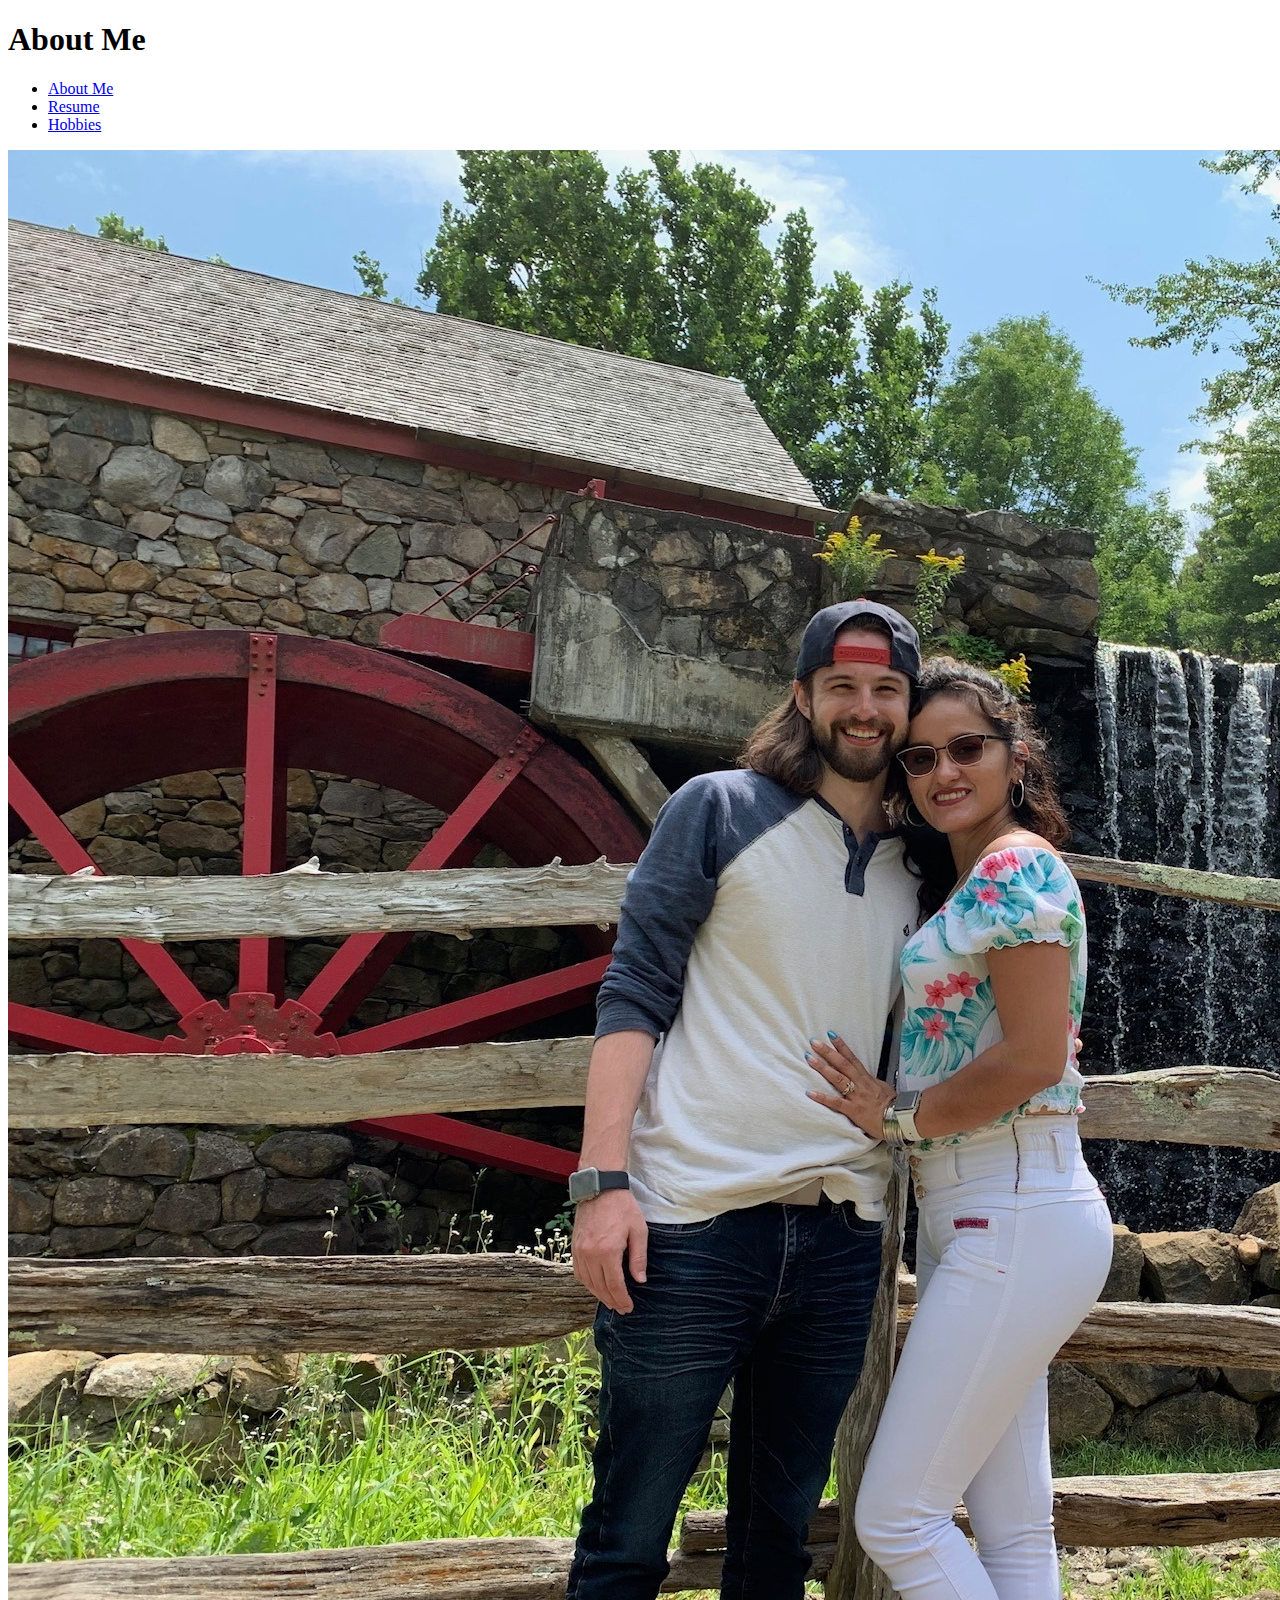
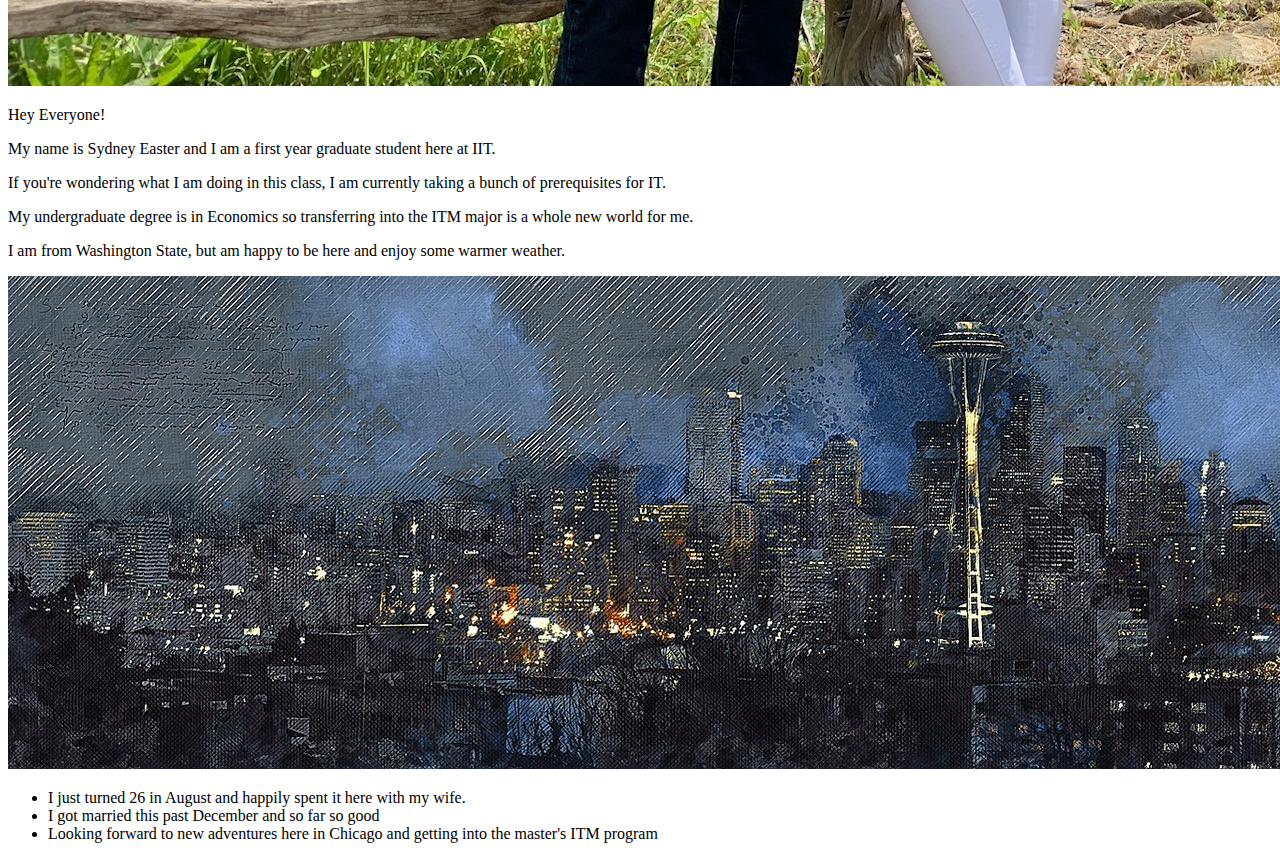
==== index.html @ 1e352002 "Add files via upload" ====
<!DOCTYPE html>
<html lang="en">
<head>
	<meta charset="UTF-8">
	<title>Sydney Easter Project 1 ITMD-361</title>
</head>
<body>
  <h1>About Me</h1>
  <nav id="nav-bar">
  <ul>
      <li><a href="index.html">About Me</a>
      <li><a href="resume.html">Resume</a>
      <li><a href="hobbies.html">Hobbies</a>
  </ul>
  </nav>
	  
   <img src="images/sydneyandcarolina.jpg" alt="Sydney and Carolina">		
  
  <p>Hey Everyone!</p>
  <p>My name is Sydney Easter and I am a first year graduate student here at IIT.</p>
  <p>If you're wondering what I am doing in this class, I am currently taking a bunch of prerequisites for IT.</p>
  <p>My undergraduate degree is in Economics so transferring into the ITM major is a whole new world for me.</P>
  <p>I am from Washington State, but am happy to be here and enjoy some warmer weather.</p>

   <img src="images/seattle-1890712_1920.jpg" alt="Picture of Washington">
  
  <ul>
      <li>I just turned 26 in August and happily spent it here with my wife.</li>
      <li>I got married this past December and so far so good</li>
      <li>Looking forward to new adventures here in Chicago and getting into the master's ITM program</li>
  </ul>
  

</body>
</html>
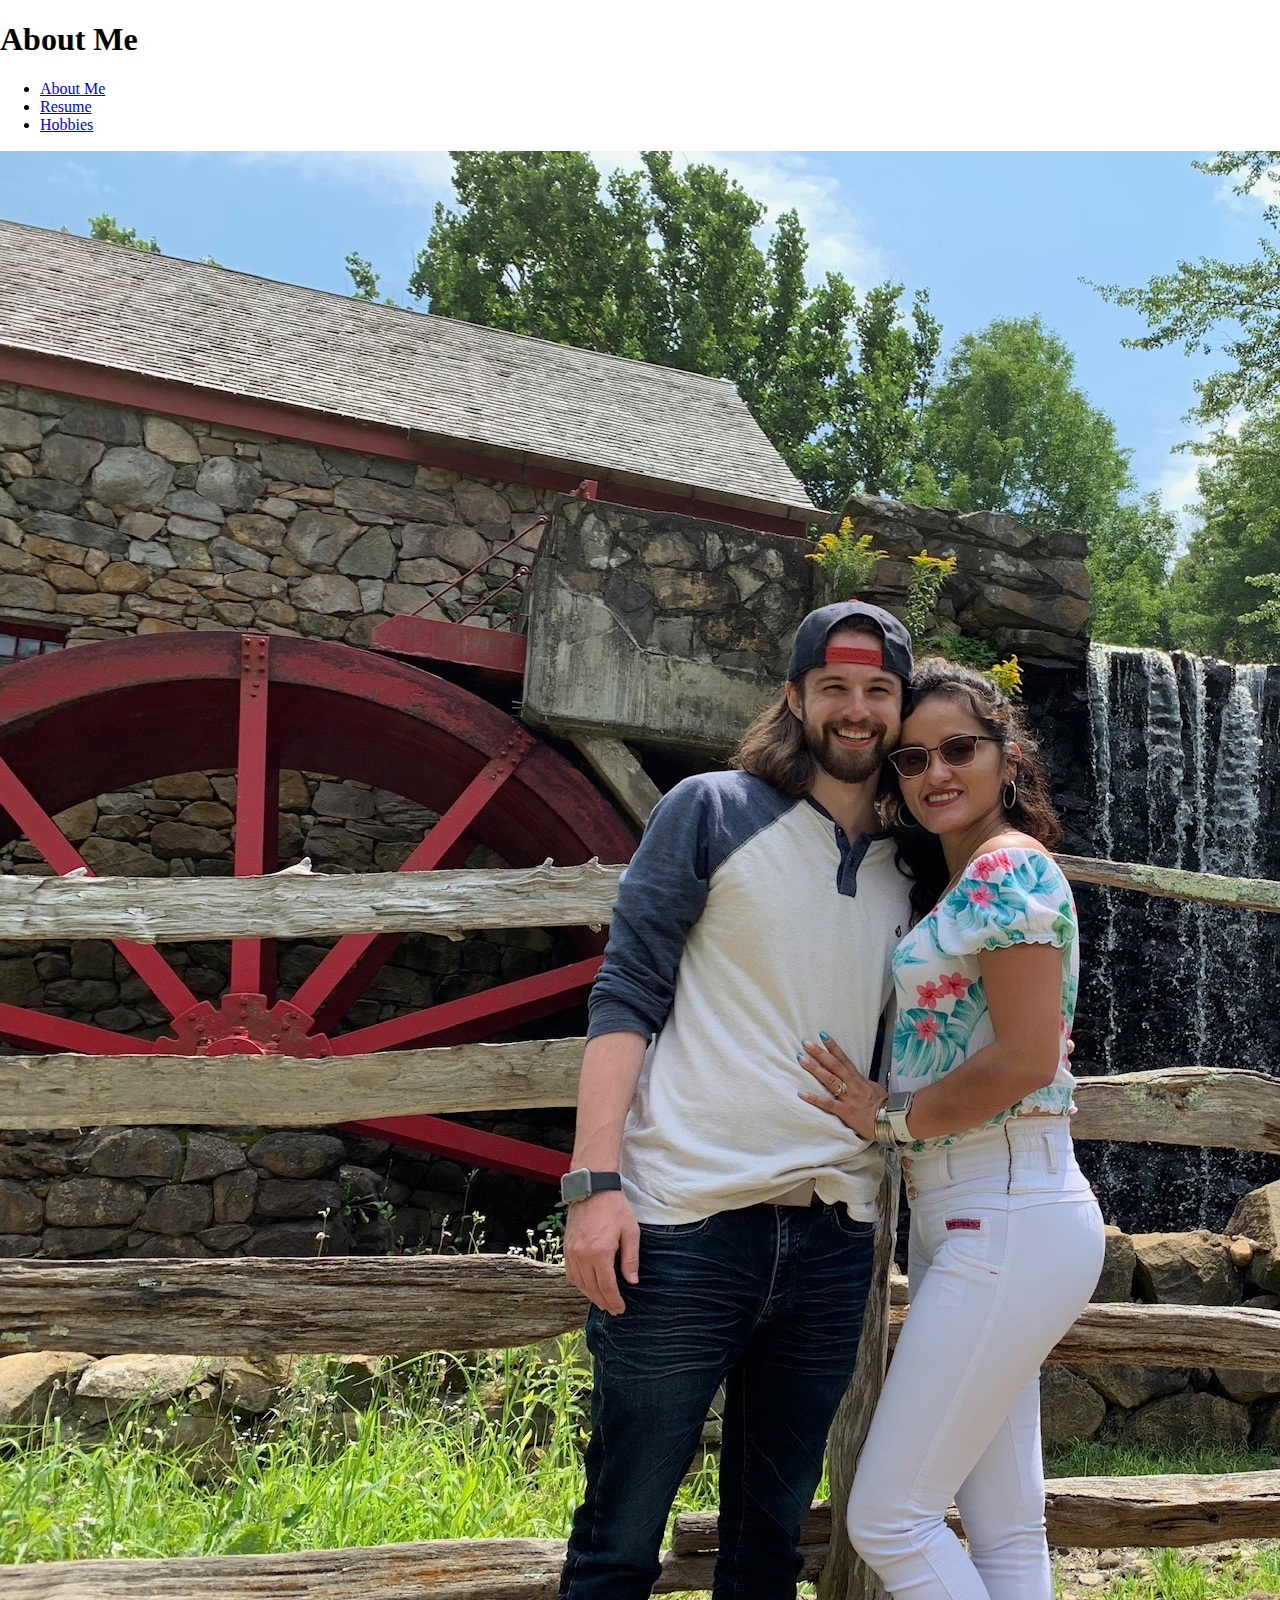
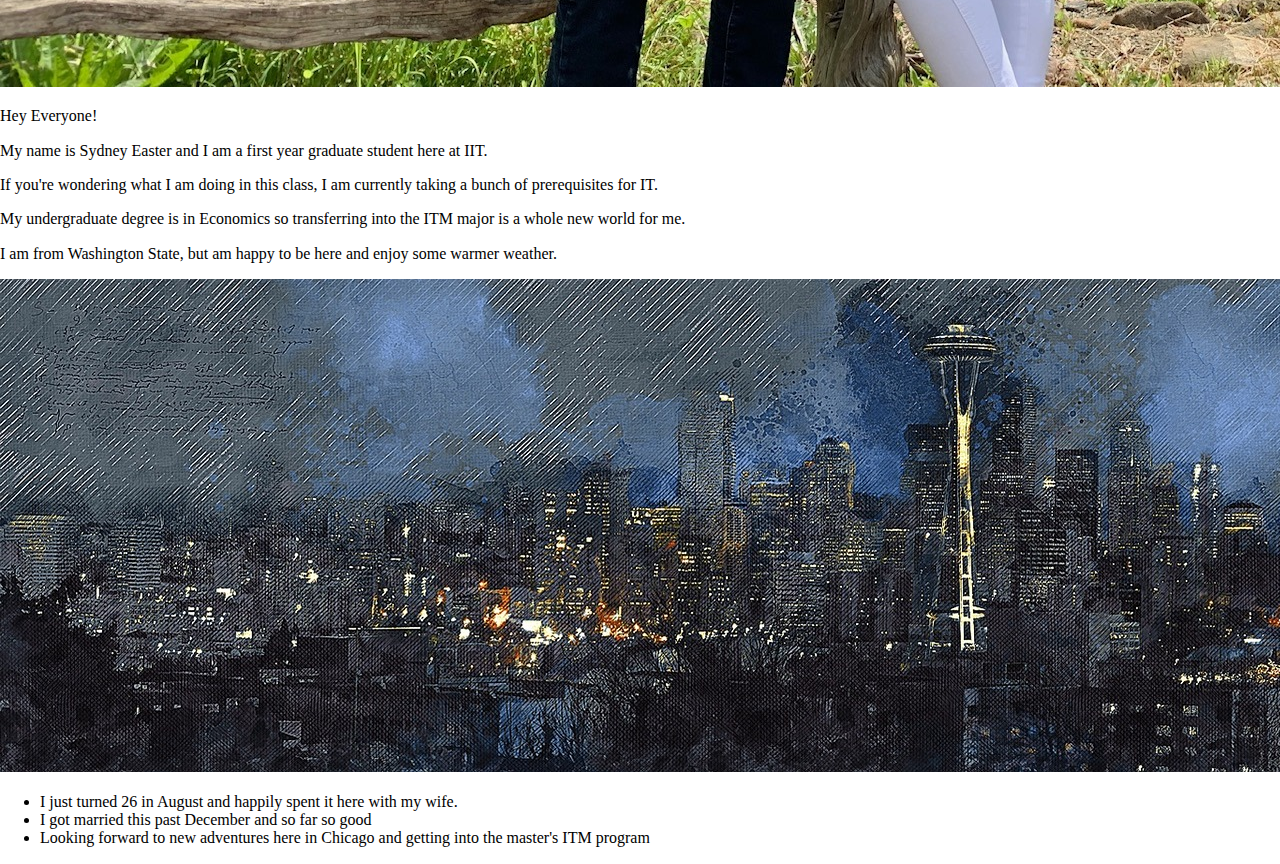
==== commit 7adeee28: "Update index.html" ====
--- a/index.html
+++ b/index.html
@@ -2,6 +2,8 @@
 <html lang="en">
 <head>
 	<meta charset="UTF-8">
+	<link rel="stylesheet" href="style/normalize.css">
+   	<link rel="stylesheet" href="style/styles.css">
 	<title>Sydney Easter Project 1 ITMD-361</title>
 </head>
 <body>
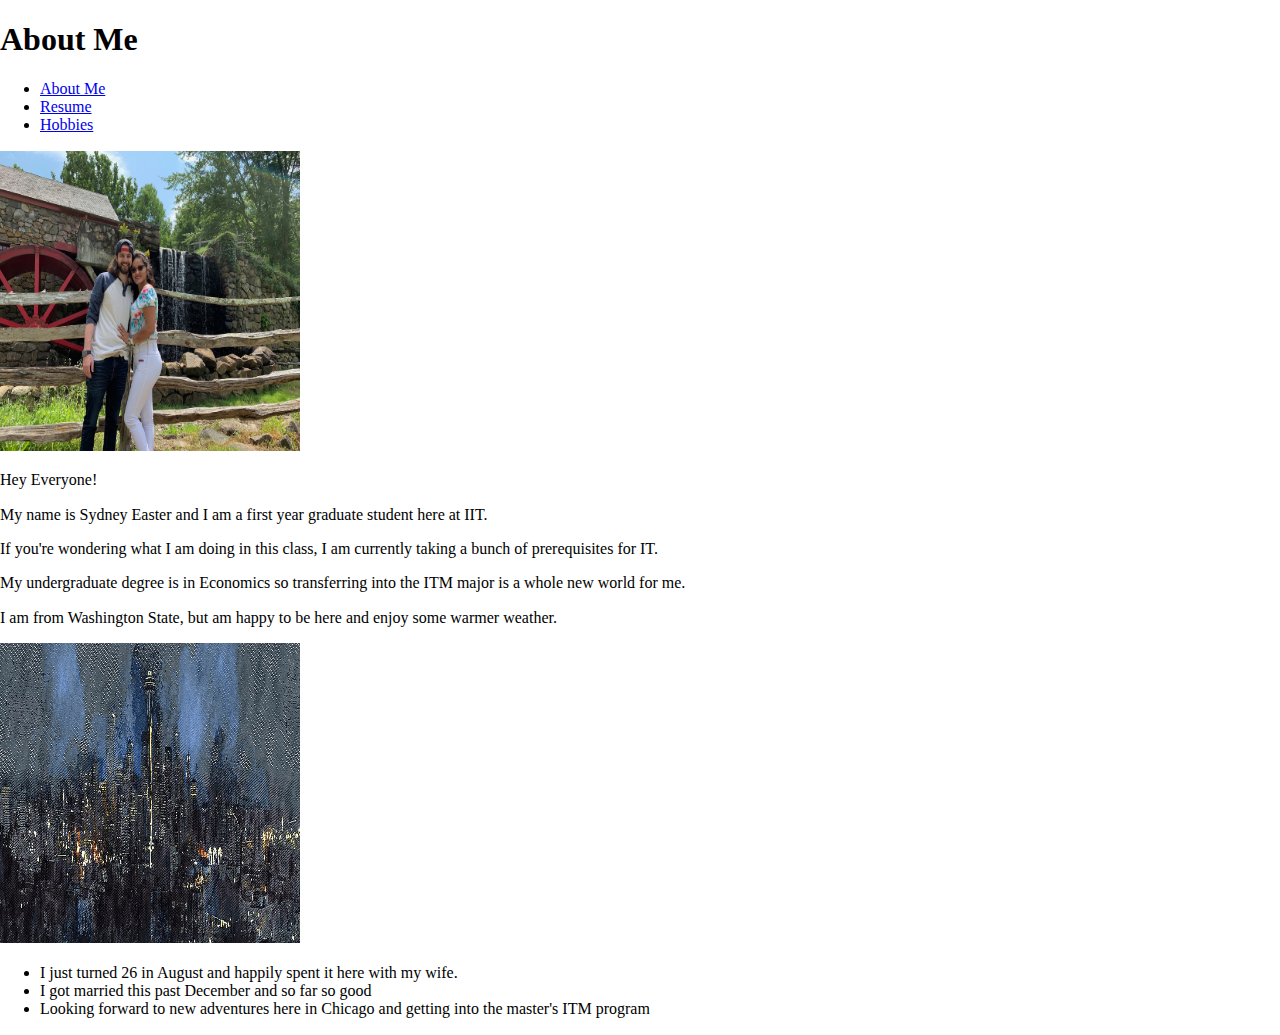
==== commit 2a42096e: "Update index.html" ====
--- a/index.html
+++ b/index.html
@@ -16,7 +16,7 @@
   </ul>
   </nav>
 	  
-   <img src="images/sydneyandcarolina.jpg" alt="Sydney and Carolina">		
+   <img src="images/sydneyandcarolina.jpg" width="300" height="300" alt="Sydney and Carolina">		
   
   <p>Hey Everyone!</p>
   <p>My name is Sydney Easter and I am a first year graduate student here at IIT.</p>
@@ -24,7 +24,7 @@
   <p>My undergraduate degree is in Economics so transferring into the ITM major is a whole new world for me.</P>
   <p>I am from Washington State, but am happy to be here and enjoy some warmer weather.</p>
 
-   <img src="images/seattle-1890712_1920.jpg" alt="Picture of Washington">
+   <img src="images/seattle-1890712_1920.jpg" width="300" height="300" alt="Picture of Washington">
   
   <ul>
       <li>I just turned 26 in August and happily spent it here with my wife.</li>
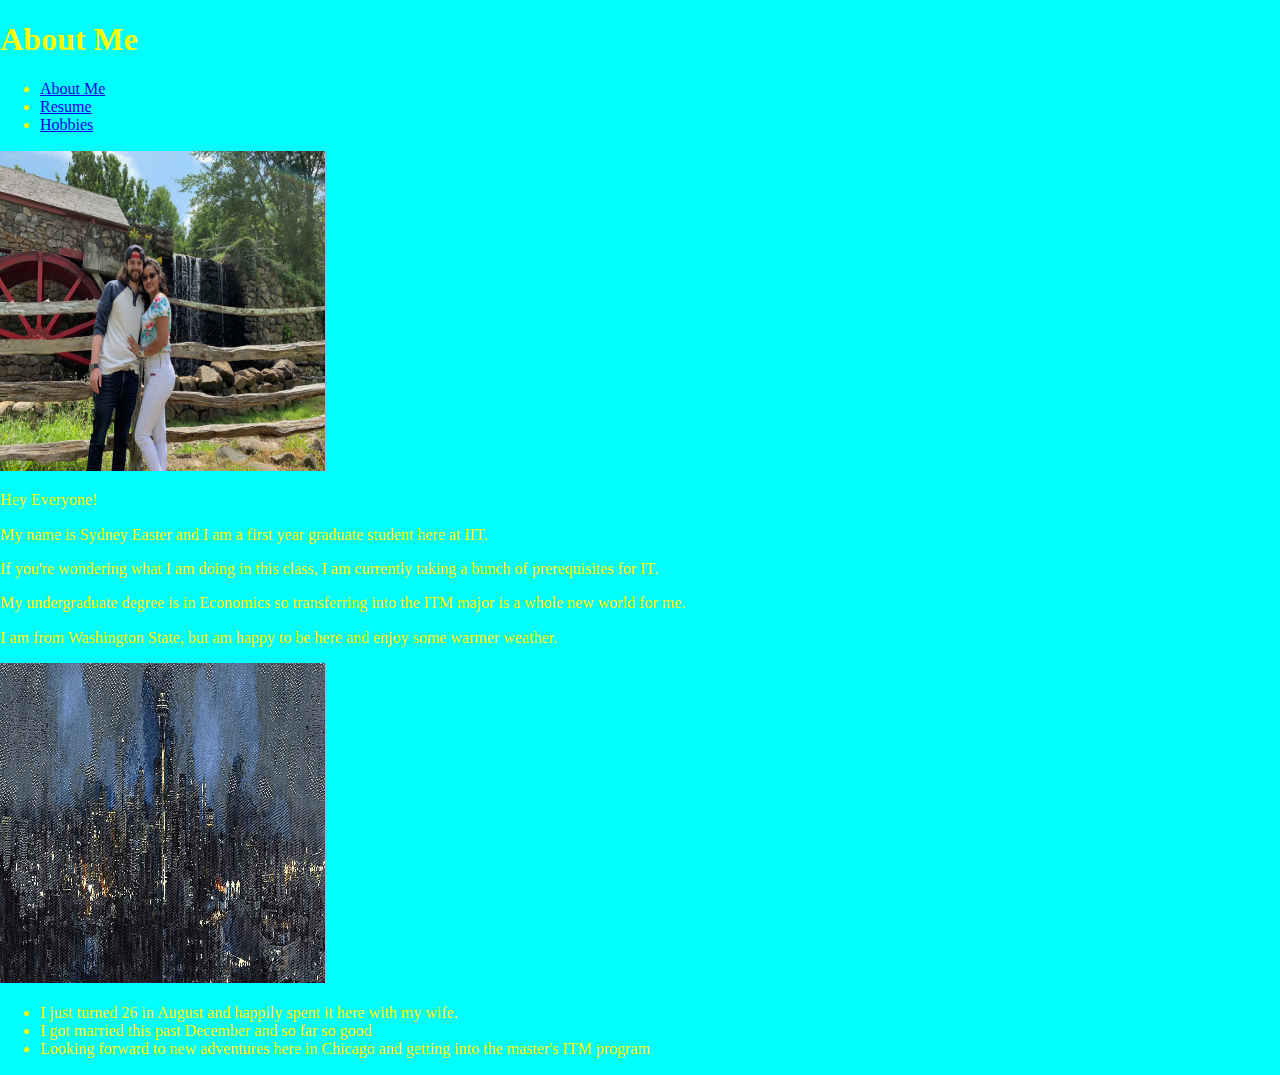
==== commit 40263318: "Update index.html" ====
--- a/index.html
+++ b/index.html
@@ -3,7 +3,7 @@
 <head>
 	<meta charset="UTF-8">
 	<link rel="stylesheet" href="style/normalize.css">
-   	<link rel="stylesheet" href="style/styles.css">
+   	<link rel="stylesheet" href="style/style.css">
 	<title>Sydney Easter Project 1 ITMD-361</title>
 </head>
 <body>
--- a/style/style.css
+++ b/style/style.css
@@ -0,0 +1,64 @@
+
+body
+{
+    font-family: "Palatino Linotype", "Book Antiqua", Palatino, serif;
+    color: yellow;
+    background-color: cyan;
+    align-self: center;
+}
+nav
+{
+    font-family: "Palatino Linotype", "Book Antiqua", Palatino, serif;
+    color: yellow;
+    align-self: center;
+}
+h1
+{
+    font-family: "Palatino Linotype", "Book Antiqua", Palatino, serif;
+    color: yellow;
+    align-self: center;
+}
+h2
+{
+    font-family: "Palatino Linotype", "Book Antiqua", Palatino, serif;
+    color: yellow;
+    align-self: center;
+}
+h3
+{
+    font-family: "Palatino Linotype", "Book Antiqua", Palatino, serif;
+    color: yellow;
+    align-self: center;
+}
+p
+{
+    font-family: "Palatino Linotype", "Book Antiqua", Palatino, serif;
+    color: yellow;
+    align-self: center;
+}
+ul
+{
+    font-family: "Palatino Linotype", "Book Antiqua", Palatino, serif;
+    color: yellow;
+    align-self: center;
+}
+li
+{
+    font-family: "Palatino Linotype", "Book Antiqua", Palatino, serif;
+    color: yellow;
+    align-self: center;
+}
+img
+{
+    max-width: 400px;
+    max-height: 350px;
+    width: 325px;
+    height: 320px;
+}
+iframe
+{
+    max-width: 350px;
+    max-height: 315px;
+    width: 350px;
+    height: 315px;
+}
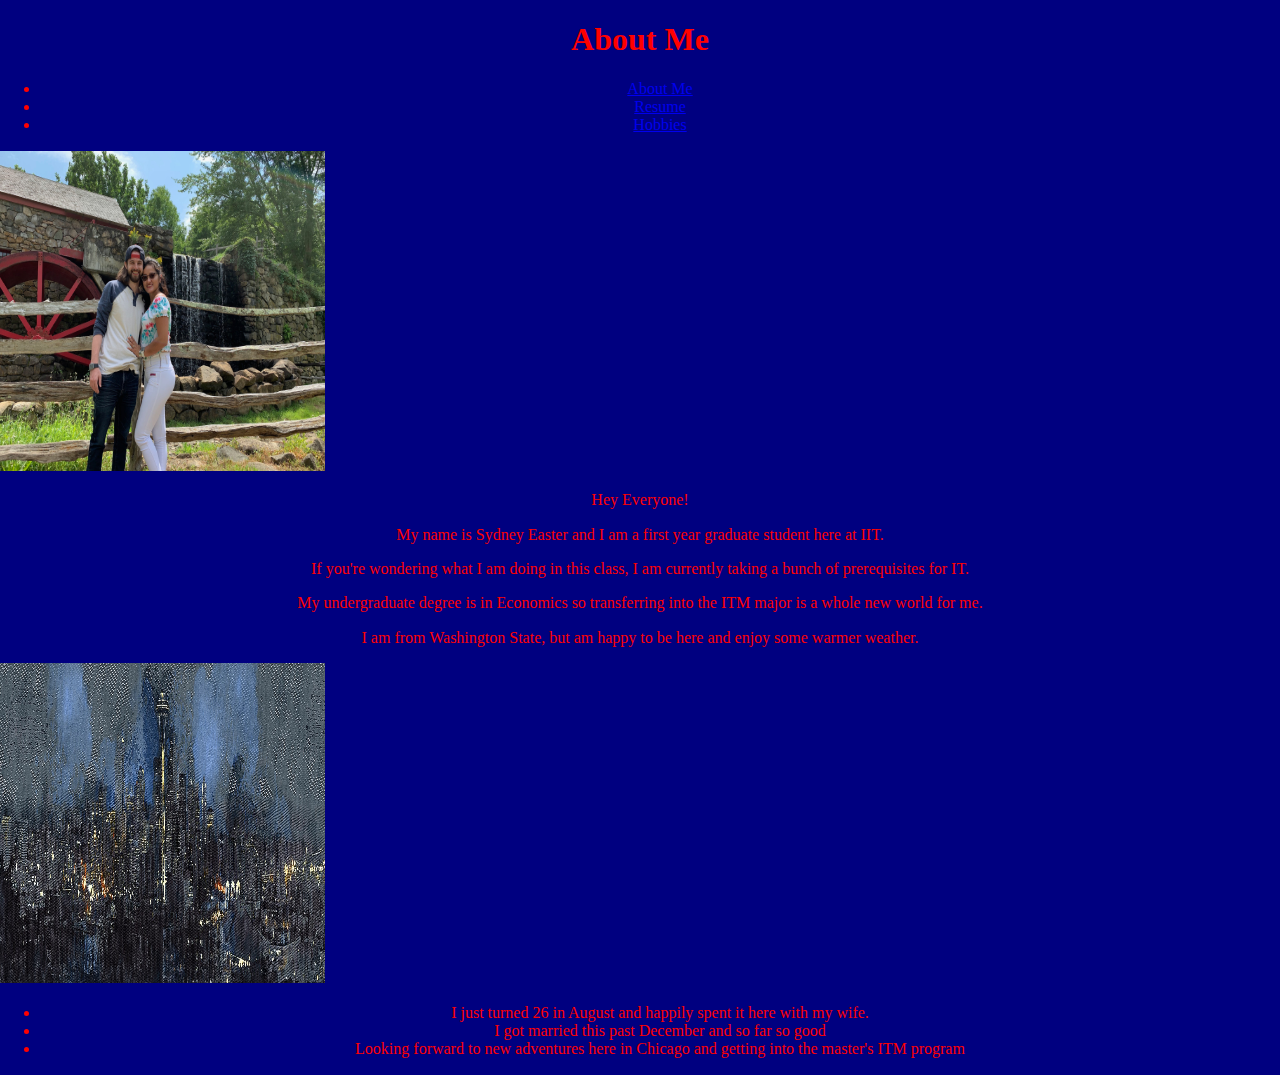
==== commit d54ce870: "Update index.html" ====
--- a/index.html
+++ b/index.html
@@ -16,7 +16,7 @@
   </ul>
   </nav>
 	  
-   <img src="images/sydneyandcarolina.jpg" width="300" height="300" alt="Sydney and Carolina">		
+   <img src="images/sydneyandcarolina.jpg" alt="Sydney and Carolina">		
   
   <p>Hey Everyone!</p>
   <p>My name is Sydney Easter and I am a first year graduate student here at IIT.</p>
@@ -24,7 +24,7 @@
   <p>My undergraduate degree is in Economics so transferring into the ITM major is a whole new world for me.</P>
   <p>I am from Washington State, but am happy to be here and enjoy some warmer weather.</p>
 
-   <img src="images/seattle-1890712_1920.jpg" width="300" height="300" alt="Picture of Washington">
+   <img src="images/seattle-1890712_1920.jpg" alt="Picture of Washington">
   
   <ul>
       <li>I just turned 26 in August and happily spent it here with my wife.</li>
--- a/style/style.css
+++ b/style/style.css
@@ -2,51 +2,51 @@
 body
 {
     font-family: "Palatino Linotype", "Book Antiqua", Palatino, serif;
-    color: yellow;
-    background-color: cyan;
+    color: red;
+    background-color: navy;
     align-self: center;
 }
 nav
 {
     font-family: "Palatino Linotype", "Book Antiqua", Palatino, serif;
-    color: yellow;
-    align-self: center;
+    color: black;
+    text-align: center;
 }
 h1
 {
     font-family: "Palatino Linotype", "Book Antiqua", Palatino, serif;
-    color: yellow;
-    align-self: center;
+    color: red;
+    text-align: center;
 }
 h2
 {
     font-family: "Palatino Linotype", "Book Antiqua", Palatino, serif;
-    color: yellow;
-    align-self: center;
+    color: red;
+    text-align: center;
 }
 h3
 {
     font-family: "Palatino Linotype", "Book Antiqua", Palatino, serif;
-    color: yellow;
-    align-self: center;
+    color: red;
+    text-align: center;
 }
 p
 {
     font-family: "Palatino Linotype", "Book Antiqua", Palatino, serif;
-    color: yellow;
-    align-self: center;
+    color: red;
+    text-align: center;
 }
 ul
 {
     font-family: "Palatino Linotype", "Book Antiqua", Palatino, serif;
-    color: yellow;
-    align-self: center;
+    color: red;
+    text-align: center;
 }
 li
 {
     font-family: "Palatino Linotype", "Book Antiqua", Palatino, serif;
-    color: yellow;
-    align-self: center;
+    color: red;
+    text-align: center;
 }
 img
 {
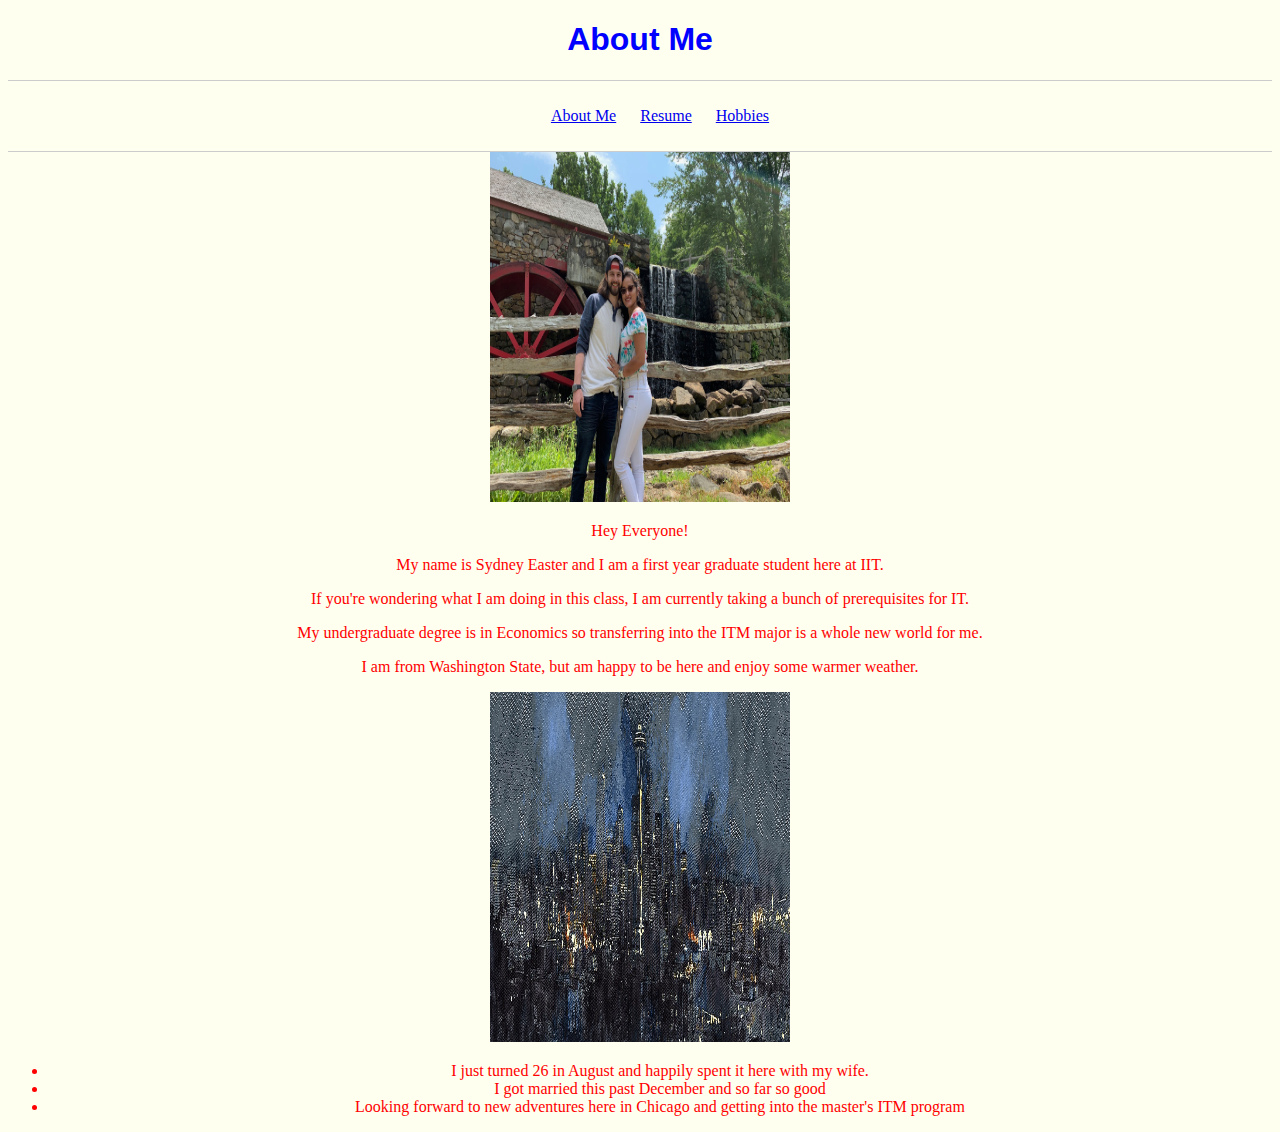
==== commit 0a22a506: "Update index.html" ====
--- a/index.html
+++ b/index.html
@@ -2,7 +2,7 @@
 <html lang="en">
 <head>
 	<meta charset="UTF-8">
-	<link rel="stylesheet" href="style/normalize.css">
+	
    	<link rel="stylesheet" href="style/style.css">
 	<title>Sydney Easter Project 1 ITMD-361</title>
 </head>
--- a/style/style.css
+++ b/style/style.css
@@ -3,19 +3,31 @@
 {
     font-family: "Palatino Linotype", "Book Antiqua", Palatino, serif;
     color: red;
-    background-color: navy;
-    align-self: center;
+    background-color: ivory;
+    text-align: center;
 }
 nav
 {
-    font-family: "Palatino Linotype", "Book Antiqua", Palatino, serif;
-    color: black;
-    text-align: center;
+    border:1px solid #ccc;
+    border-width:1px 0;
+    list-style:none;
+    margin:0;
+    padding:0;
+    text-align:center;
+}
+nav li
+{
+    display:inline;
+}
+nav a
+{
+    display:inline-block;
+    padding:10px;
 }
 h1
 {
-    font-family: "Palatino Linotype", "Book Antiqua", Palatino, serif;
-    color: red;
+    font-family: "Comic Sans MS", cursive, sans-serif;
+    color: blue;
     text-align: center;
 }
 h2
@@ -50,11 +62,11 @@
 }
 img
 {
-    max-width: 400px;
-    max-height: 350px;
-    width: 325px;
-    height: 320px;
+     width: 300px;
+     height: 350px;
 }
+  
+
 iframe
 {
     max-width: 350px;
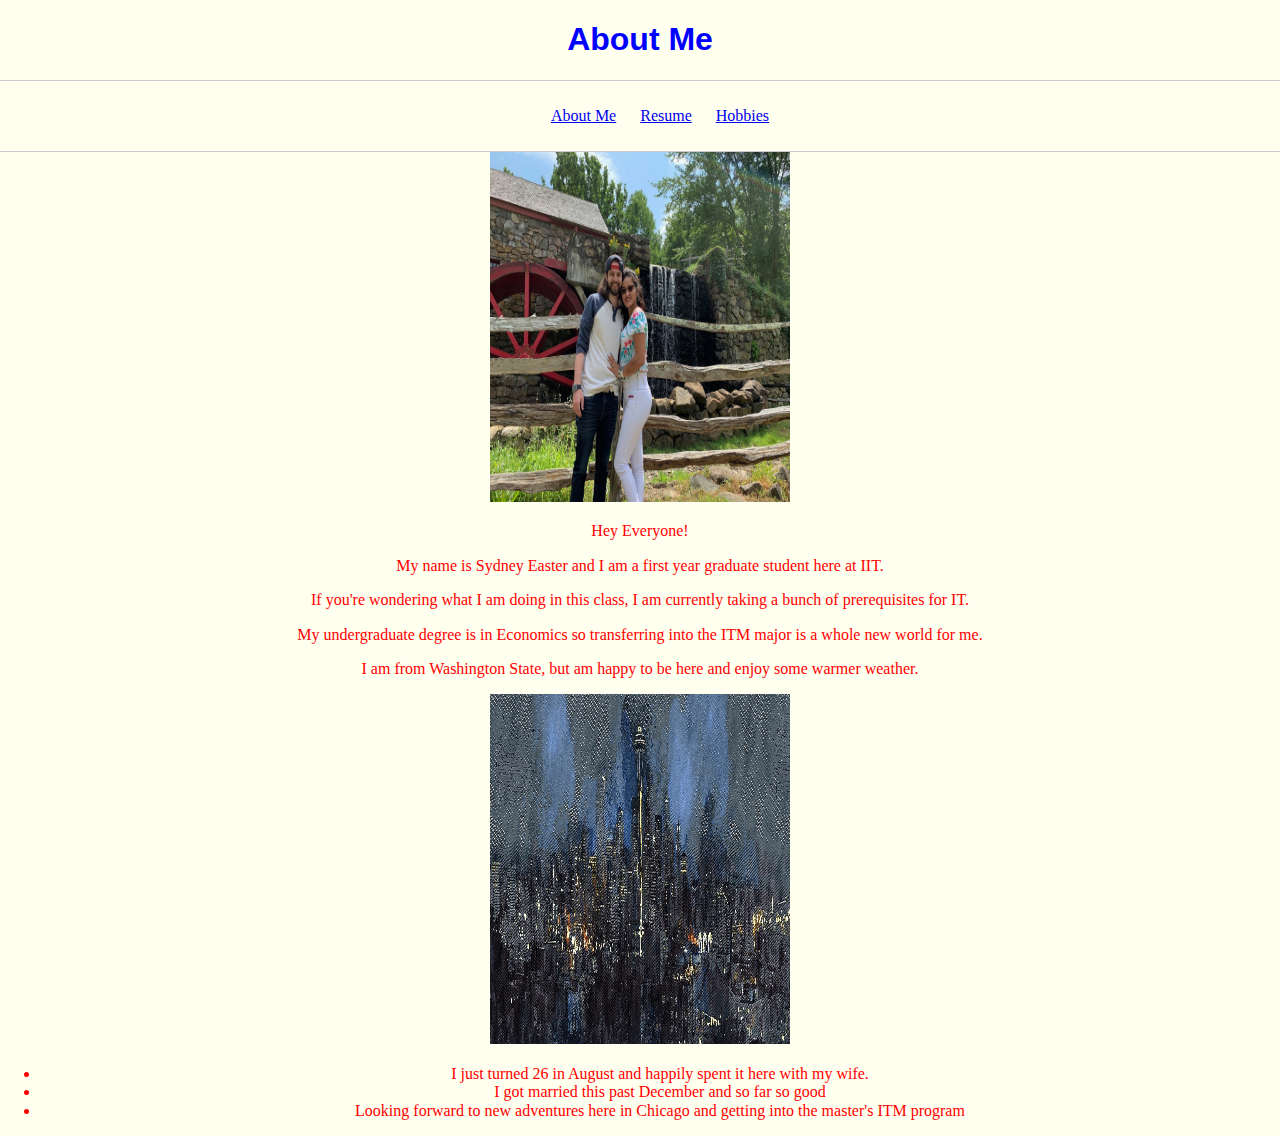
==== commit 1e2c5f9c: "Update index.html" ====
--- a/index.html
+++ b/index.html
@@ -2,7 +2,7 @@
 <html lang="en">
 <head>
 	<meta charset="UTF-8">
-	
+	<link rel="stylesheet" href="style/reset.css">
    	<link rel="stylesheet" href="style/style.css">
 	<title>Sydney Easter Project 1 ITMD-361</title>
 </head>
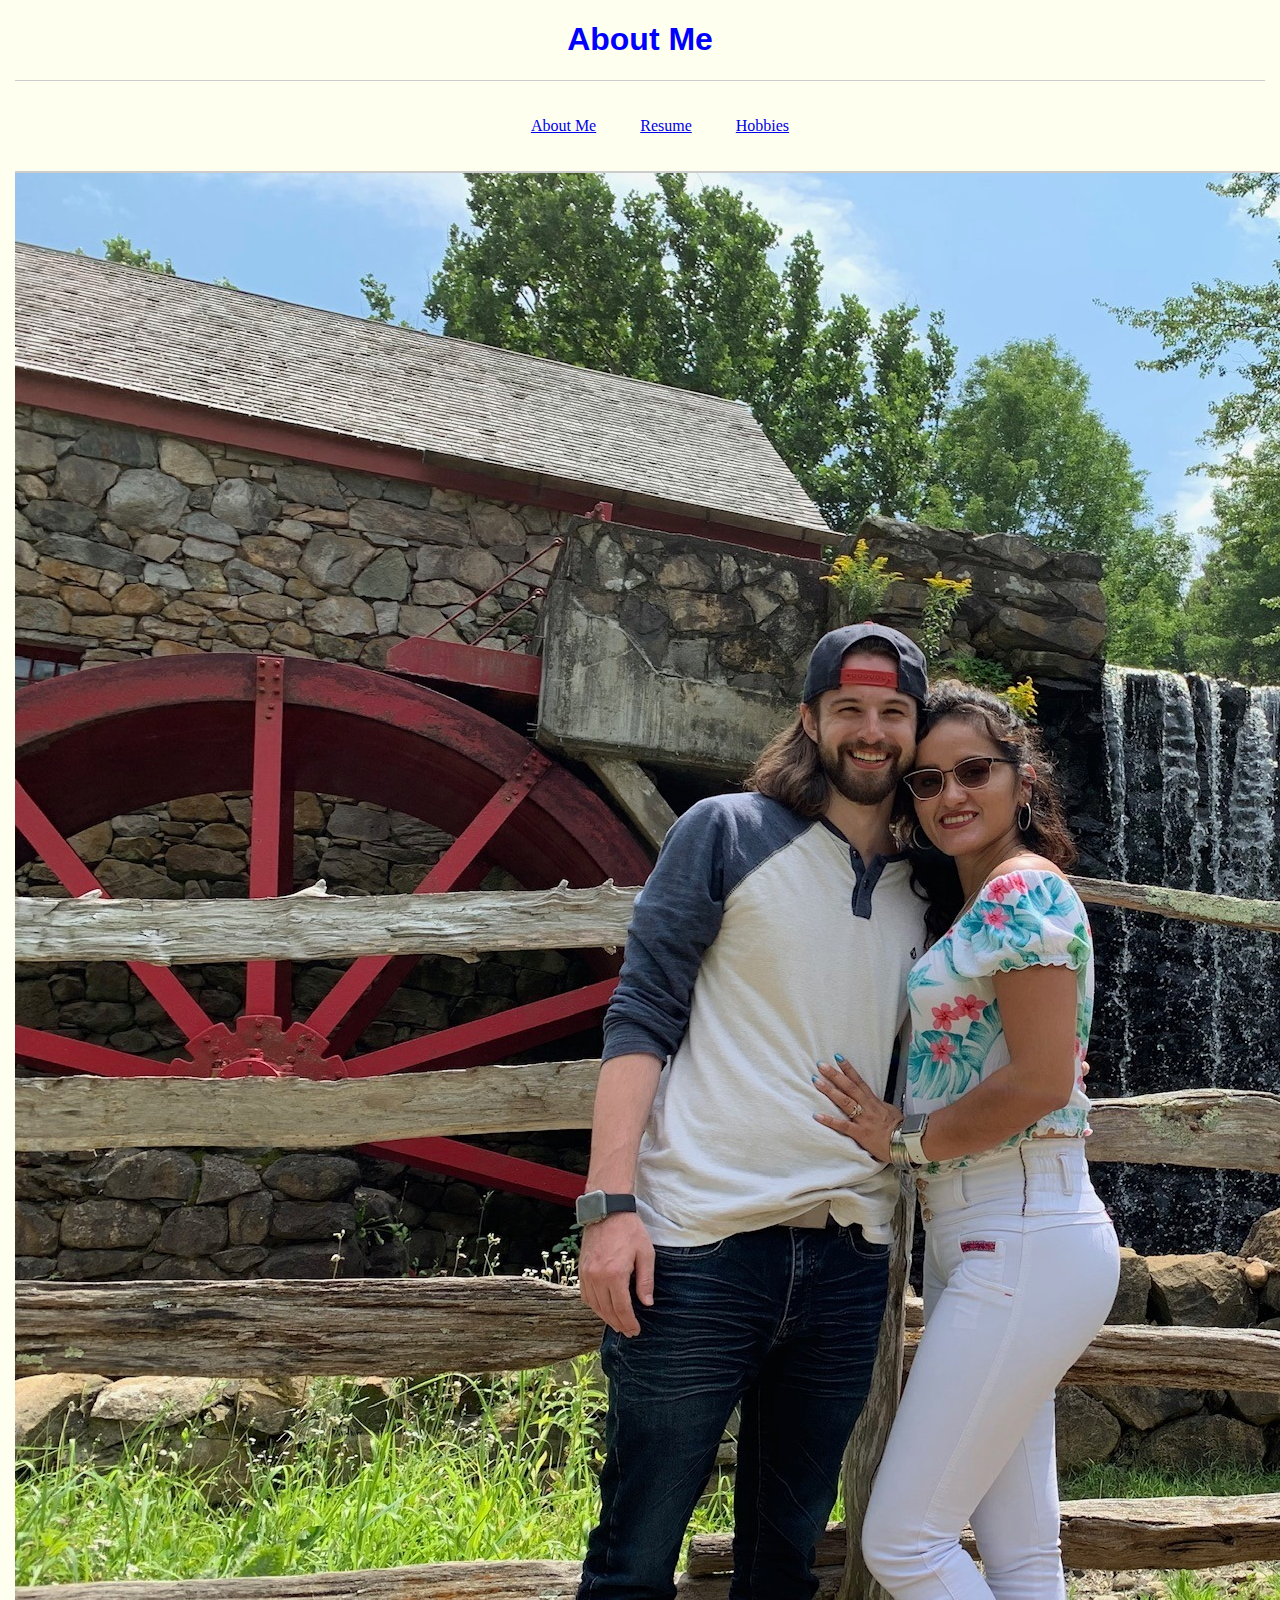
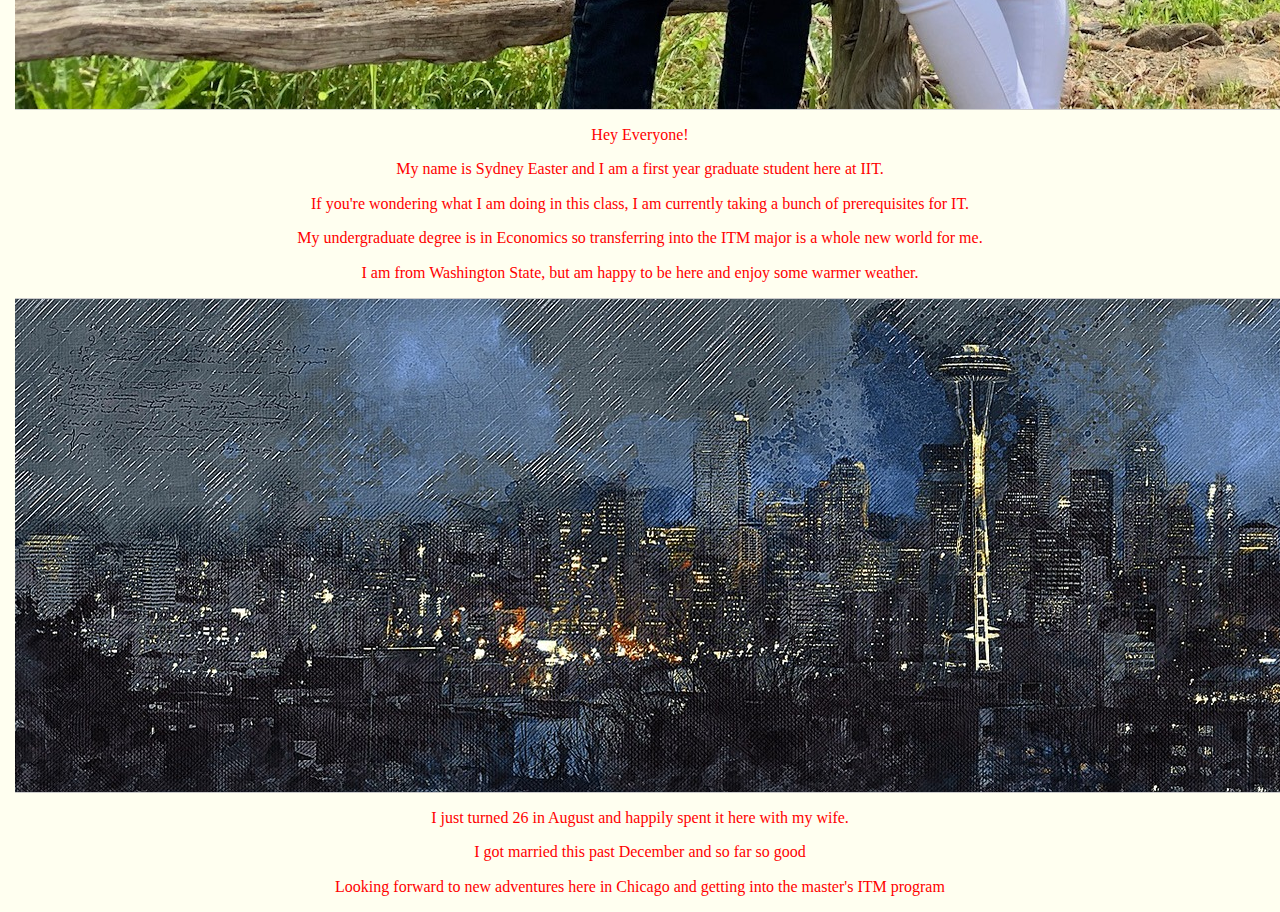
==== commit 48b7e471: "Update index.html" ====
--- a/index.html
+++ b/index.html
@@ -26,11 +26,11 @@
 
    <img src="images/seattle-1890712_1920.jpg" alt="Picture of Washington">
   
-  <ul>
-      <li>I just turned 26 in August and happily spent it here with my wife.</li>
-      <li>I got married this past December and so far so good</li>
-      <li>Looking forward to new adventures here in Chicago and getting into the master's ITM program</li>
-  </ul>
+
+      <p>I just turned 26 in August and happily spent it here with my wife.</p>
+      <p>I got married this past December and so far so good</p>
+      <p>Looking forward to new adventures here in Chicago and getting into the master's ITM program</p>
+  
   
 
 </body>
--- a/style/style.css
+++ b/style/style.css
@@ -4,7 +4,10 @@
     font-family: "Palatino Linotype", "Book Antiqua", Palatino, serif;
     color: red;
     background-color: ivory;
-    text-align: center;
+    margin-left: 15px;
+    margin-right: 15px;
+    margin-top: 15px;
+    margin-bottom: 15px;
 }
 nav
 {
@@ -22,19 +25,21 @@
 nav a
 {
     display:inline-block;
-    padding:10px;
+    padding:20px;
 }
 h1
 {
     font-family: "Comic Sans MS", cursive, sans-serif;
     color: blue;
     text-align: center;
+    font-weight: bold;
 }
 h2
 {
     font-family: "Palatino Linotype", "Book Antiqua", Palatino, serif;
     color: red;
     text-align: center;
+    font-weight: bold;
 }
 h3
 {
@@ -62,9 +67,12 @@
 }
 img
 {
-     width: 300px;
-     height: 350px;
+    border:1px solid #ccc;
+    border-width:1px 0;
+    display: block;
+    margin: 0 auto;
 }
+
   
 
 iframe
